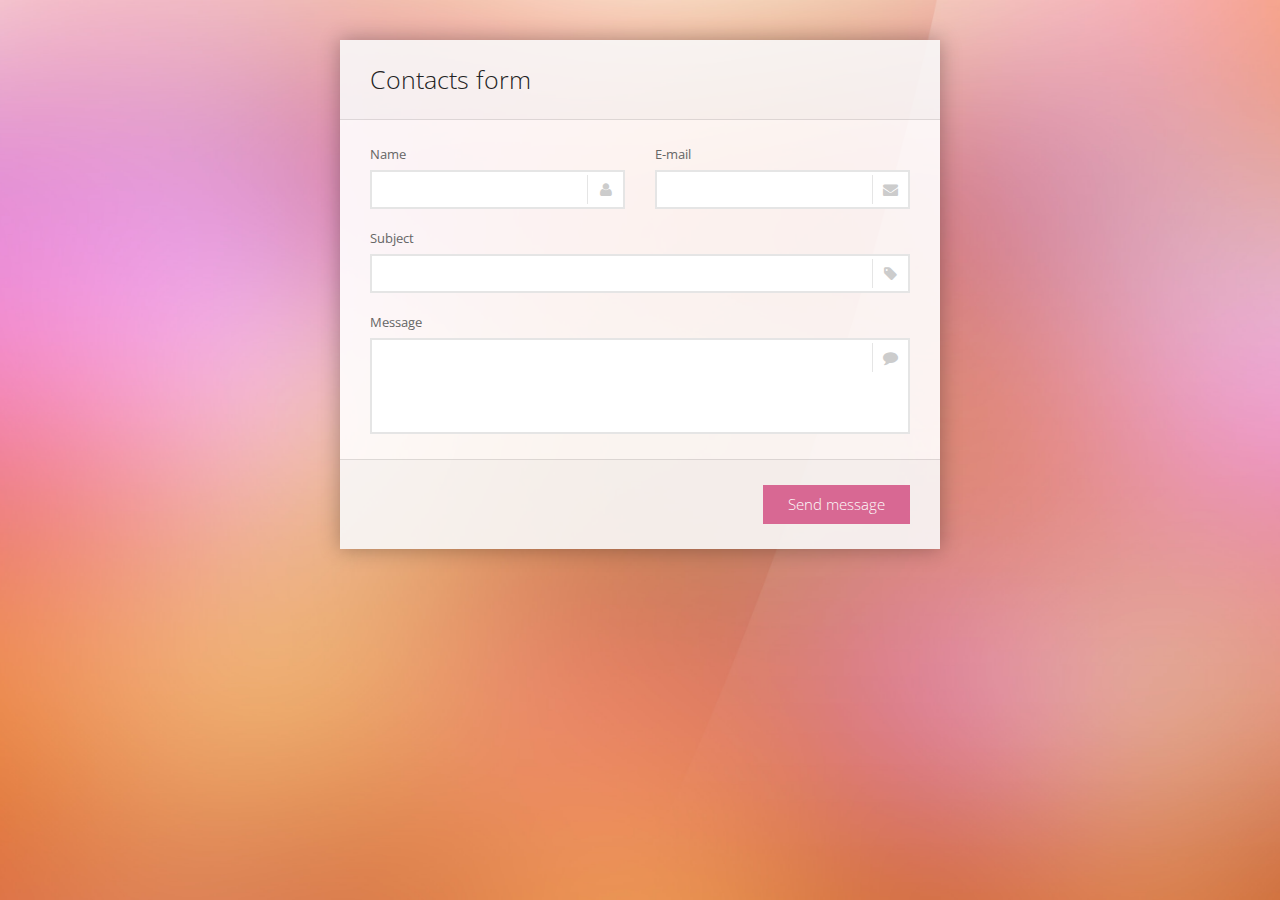
==== index.html @ 6d47b974 "Form Added" ====
<!DOCTYPE html> 
<html>
	<head>
		<title>Sky Forms Pro</title>
		
		<meta charset="utf-8" />
		<meta name="viewport" content="width=device-width, initial-scale=1.0, minimum-scale=1.0" />
		
		<link rel="stylesheet" href="css/demo.css" />
		<link rel="stylesheet" href="css/sky-forms.css" />
		<link rel="stylesheet" href="css/sky-forms-pink.css" />
		<!--[if lt IE 9]>
			<link rel="stylesheet" href="css/sky-forms-ie8.css">
		<![endif]-->
		
		<script src="js/jquery-1.9.1.min.js"></script>
		<script src="js/jquery.form.min.js"></script>
		<script src="js/jquery.validate.min.js"></script>		
		<!--[if lt IE 10]>
			<script src="js/jquery.placeholder.min.js"></script>
		<![endif]-->		
		<!--[if lt IE 9]>
			<script src="http://html5shim.googlecode.com/svn/trunk/html5.js"></script>
			<script src="js/sky-forms-ie8.js"></script>
		<![endif]-->
	<meta http-equiv="Content-Type" content="text/html; charset=utf-8" /></head>
	
	<body class="bg-pink">
		<div class="body">
			<form action="#" method="post" id="sky-form" class="sky-form" />
				<header>Contacts form</header>
				
				<fieldset>					
					<div class="row">
						<section class="col col-6">
							<label class="label">Name</label>
							<label class="input">
								<i class="icon-append icon-user"></i>
								<input type="text" name="name" id="name" />
							</label>
						</section>
						<section class="col col-6">
							<label class="label">E-mail</label>
							<label class="input">
								<i class="icon-append icon-envelope-alt"></i>
								<input type="email" name="email" id="email" />
							</label>
						</section>
					</div>
					
					<section>
						<label class="label">Subject</label>
						<label class="input">
							<i class="icon-append icon-tag"></i>
							<input type="text" name="subject" id="subject" />
						</label>
					</section>
					
					<section>
						<label class="label">Message</label>
						<label class="textarea">
							<i class="icon-append icon-comment"></i>
							<textarea rows="4" name="message" id="message"></textarea>
						</label>
					</section>
				</fieldset>
				
				<footer>
					<button type="submit" class="button" onClick="postContactToGoogle()">Send message</button>
				</footer>
				
				<div class="message">
					<i class="icon-ok"></i>
					<p>Your message was successfully sent!<br>
					Check your output in <a href="https://docs.google.com/spreadsheets/d/1lXVY33-dEI0v4Y-FsBP52RCZ9ZJa62ciOEH70hjej1U/edit?usp=sharing" target="_blank">Google Spreadsheet</a>.
					</p>
				</div>
			</form>			
		</div>
		
		<script type="text/javascript">
		
			function postContactToGoogle() {
var name = $('#name').val();
var email = $('#email').val();
var subject = $('#subject').val();
var message = $('#message').val();
 
$.ajax({
url: "https://docs.google.com/forms/d/1aea_f4FPEfzmIUUyQHexcw6dMo69PgBtnqrzWk2mOOw/formResponse" ,
data: { "entry_855893392": name,
		"entry_1783695003": email,
		"entry_368029890": subject,
		"entry_848447579": message			
	   },
type: "POST",
dataType: "xml"
});
}
			$(function()
			{
				// Validation
				$("#sky-form").validate(
				{					
					// Rules for form validation
					rules:
					{
						name:
						{
							required: true
						},
						email:
						{
							required: true,
							email: true
						},
						message:
						{
							required: true,
							minlength: 10
						}
					},
										
					// Messages for form validation
					messages:
					{
						name:
						{
							required: 'Please enter your name',
						},
						email:
						{
							required: 'Please enter your email address',
							email: 'Please enter a VALID email address'
						},
						message:
						{
							required: 'Please enter your message'
						}
					},
										
					// Ajax form submition					
					submitHandler: function(form)
					{
						$(form).ajaxSubmit(
						{
							success: function()
							{
								$("#sky-form").addClass('submited');
							}
						});
					},
					
					// Do not change code below
					errorPlacement: function(error, element)
					{
						error.insertAfter(element.parent());
					}
				});
			});			
		</script>
	</body>
</html>
---- css/demo.css ----
html, body {
	margin: 0;
	padding: 0;
	background-attachment: fixed;
	background-position: 50% 50%;
	background-size: cover;
}
a {
	text-decoration: underline;
}
a:hover {
	text-decoration: none;
}
.bg-red {
	background-image: url(../img/bg-red.jpg);
}
.bg-orange {
	background-image: url(../img/bg-orange.jpg);
}
.bg-yellow {
	background-image: url(../img/bg-yellow.jpg);
}
.bg-green {
	background-image: url(../img/bg-green.jpg);
}
.bg-cyan {
	background-image: url(../img/bg-cyan.jpg);
}
.bg-blue {
	background-image: url(../img/bg-blue.jpg);
}
.bg-purple {
	background-image: url(../img/bg-purple.jpg);
}
.bg-pink {
	background-image: url(../img/bg-pink.jpg);
}
.bg-black {
	background-image: url(../img/bg-black.jpg);
}

.body {
	max-width: 600px;
	margin: 0 auto;
	padding: 40px;
}
.body-s {
	max-width: 400px;
}
.modal {
	padding: 25px 30px;
	background: rgba(255,255,255,0.9);
	font: 13px/1.55 'Open Sans', Helvetica, Arial, sans-serif;
	color: #666;
}
.modal a {
	color: #2da5da;
}

@media screen and (max-width: 600px) {
	.body {
		padding: 20px;
	}
}
---- css/sky-forms.css ----
/**/
/* font */
/**/
@import url(http://fonts.googleapis.com/css?family=Open+Sans:300,400,700);


/**/
/* defaults */
/**/
.sky-form {
	margin: 0;
	outline: none;
	box-shadow: 0 0 20px rgba(0,0,0,.3);
	font: 13px/1.55 'Open Sans', Helvetica, Arial, sans-serif;
	color: #666;
}
.sky-form * {
	margin: 0;
	padding: 0;
}
.sky-form header {
	display: block;
	padding: 20px 30px;	
	border-bottom: 1px solid rgba(0,0,0,.1);
	background: rgba(248,248,248,.9);
	font-size: 25px;
	font-weight: 300;
	color: #232323;
}
.sky-form fieldset {
	display: block;	
	padding: 25px 30px 5px;
	border: none;
	background: rgba(255,255,255,.9);
}
.sky-form fieldset + fieldset {
	border-top: 1px solid rgba(0,0,0,.1);
}
.sky-form section {
	margin-bottom: 20px;
}
.sky-form footer {
	display: block;
	padding: 15px 30px 25px;
	border-top: 1px solid rgba(0,0,0,.1);
	background: rgba(248,248,248,.9);
}
.sky-form footer:after {
	content: '';
	display: table;
	clear: both;
}
.sky-form a {
	color: #2da5da;
}
.sky-form .label {
	display: block;
	margin-bottom: 6px;
	line-height: 19px;
}
.sky-form .label.col {
	margin: 0;
	padding-top: 10px;
}
.sky-form .note {
	margin-top: 6px;
	padding: 0 1px;
	font-size: 11px;
	line-height: 15px;
	color: #999;
}
.sky-form .input,
.sky-form .select,
.sky-form .textarea,
.sky-form .radio,
.sky-form .checkbox,
.sky-form .toggle,
.sky-form .button {
	position: relative;
	display: block;
}
.sky-form .input input,
.sky-form .select select,
.sky-form .textarea textarea {
	display: block;
	box-sizing: border-box;
	-moz-box-sizing: border-box;
	width: 100%;
	height: 39px;
	padding: 8px 10px;
	outline: none;
	border-width: 2px;
	border-style: solid;
	border-radius: 0;
	background: #fff;
	font: 15px/19px 'Open Sans', Helvetica, Arial, sans-serif;
	color: #404040;
	appearance: normal;
	-moz-appearance: none;
	-webkit-appearance: none;
}


/**/
/* file inputs */
/**/
.sky-form .input-file .button {
	position: absolute;
	top: 4px;
	right: 4px;
	float: none;
	height: 31px;
	margin: 0;
	padding: 0 20px;
	font-size: 13px;
	line-height: 31px;
}
.sky-form .input-file .button:hover {
	box-shadow: none;
}
.sky-form .input-file .button input {
	position: absolute;
	top: 0;
	right: 0;
	padding: 0;
	font-size: 30px;
	cursor: pointer;
	opacity: 0;
}


/**/
/* selects */
/**/
.sky-form .select i {
	position: absolute;
	top: 14px;
	right: 14px;
	width: 1px;
	height: 11px;
	background: #fff;
	box-shadow: 0 0 0 12px #fff;
}
.sky-form .select i:after,
.sky-form .select i:before {
	content: '';
	position: absolute;
	right: 0;
	border-right: 4px solid transparent;
	border-left: 4px solid transparent;
}
.sky-form .select i:after {
	bottom: 0;
	border-top: 4px solid #404040;
}
.sky-form .select i:before {
	top: 0;
	border-bottom: 4px solid #404040;
}
.sky-form .select-multiple select {
	height: auto;
}


/**/
/* textareas */
/**/
.sky-form .textarea textarea {
	height: auto;
	resize: none;
}
.sky-form .textarea-resizable textarea {
	resize: vertical;	
}
.sky-form .textarea-expandable textarea {
	height: 39px;
}
.sky-form .textarea-expandable textarea:focus {
	height: auto;
}


/**/
/* radios and checkboxes */
/**/
.sky-form .radio,
.sky-form .checkbox {
	margin-bottom: 4px;
	padding-left: 27px;
	font-size: 15px;
	line-height: 27px;
	color: #404040;
	cursor: pointer;
}
.sky-form .radio:last-child,
.sky-form .checkbox:last-child {
	margin-bottom: 0;
}
.sky-form .radio input,
.sky-form .checkbox input {
	position: absolute;
	left: -9999px;
}
.sky-form .radio i,
.sky-form .checkbox i {
	position: absolute;
	top: 5px;
	left: 0;
	display: block;
	width: 13px;
	height: 13px;
	outline: none;
	border-width: 2px;
	border-style: solid;
	background: #fff;
}
.sky-form .radio i {
	border-radius: 50%;
}
.sky-form .radio input + i:after,
.sky-form .checkbox input + i:after {
	position: absolute;
	opacity: 0;
	transition: opacity 0.1s;
	-o-transition: opacity 0.1s;
	-ms-transition: opacity 0.1s;
	-moz-transition: opacity 0.1s;
	-webkit-transition: opacity 0.1s;
}
.sky-form .radio input + i:after {
	content: '';
	top: 4px;
	left: 4px;
	width: 5px;
	height: 5px;
	border-radius: 50%;
}
.sky-form .checkbox input + i:after {
	content: '\f00c';
	top: -1px;
	left: -1px;
	width: 15px;
	height: 15px;
	font: normal 12px/16px FontAwesome;
	text-align: center;
}
.sky-form .radio input:checked + i:after,
.sky-form .checkbox input:checked + i:after {
	opacity: 1;
}
.sky-form .inline-group {
	margin: 0 -30px -4px 0;
}
.sky-form .inline-group:after {
	content: '';
	display: table;
	clear: both;
}
.sky-form .inline-group .radio,
.sky-form .inline-group .checkbox {
	float: left;
	margin-right: 30px;
}
.sky-form .inline-group .radio:last-child,
.sky-form .inline-group .checkbox:last-child {
	margin-bottom: 4px;
}


/**/
/* toggles */
/**/
.sky-form .toggle {
	margin-bottom: 4px;
	padding-right: 61px;
	font-size: 15px;
	line-height: 27px;
	color: #404040;
	cursor: pointer;
}
.sky-form .toggle:last-child {
	margin-bottom: 0;
}
.sky-form .toggle input {
	position: absolute;
	left: -9999px;
}
.sky-form .toggle i {
	content: '';
	position: absolute;
	top: 4px;
	right: 0;
	display: block;
	width: 49px;
	height: 17px;
	border-width: 2px;
	border-style: solid;
	border-radius: 12px;
	background: #fff;
}
.sky-form .toggle i:after {
	content: 'NO';
	position: absolute;
	top: 2px;
	right: 8px;
	left: 8px;
	font-style: normal;
	font-size: 9px;
	line-height: 13px;
	font-weight: 700;
	text-align: left;
	color: #5f5f5f;
}
.sky-form .toggle i:before {
	content: '';
	position: absolute;
	z-index: 1;
	top: 4px;
	right: 4px;
	display: block;
	width: 9px;
	height: 9px;
	border-radius: 50%;
	opacity: 1;
	transition: right 0.2s;
	-o-transition: right 0.2s;
	-ms-transition: right 0.2s;
	-moz-transition: right 0.2s;
	-webkit-transition: right 0.2s;
}
.sky-form .toggle input:checked + i:after {
	content: 'YES';
	text-align: right;
}
.sky-form .toggle input:checked + i:before {
	right: 36px;
}


/**/
/* ratings */
/**/
.sky-form .rating {
	margin-bottom: 4px;
	font-size: 15px;
	line-height: 27px;
	color: #404040;
}
.sky-form .rating:last-child {
	margin-bottom: 0;
}
.sky-form .rating input {
	position: absolute;
	left: -9999px;
}
.sky-form .rating label {
	display: block;
	float: right;
	height: 17px;
	margin-top: 5px;
	padding: 0 2px;
	font-size: 17px;
	line-height: 17px;
	cursor: pointer;
}


/**/
/* buttons */
/**/
.sky-form .button {
	float: right;
	height: 39px;
	overflow: hidden;
	margin: 10px 0 0 20px;
	padding: 0 25px;
	outline: none;
	border: 0;
	font: 300 15px/39px 'Open Sans', Helvetica, Arial, sans-serif;
	text-decoration: none;
	color: #fff;
	cursor: pointer;
}


/**/
/* icons */
/**/
@font-face
{
	font-family: 'FontAwesome';
	src: url('../icons/fontawesome-webfont.eot?v=3.0.1');
	src: url('../icons/fontawesome-webfont.eot?#iefix&v=3.0.1') format('embedded-opentype'),
	url('../icons/fontawesome-webfont.woff?v=3.0.1') format('woff'),
	url('../icons/fontawesome-webfont.ttf?v=3.0.1') format('truetype');
	font-weight: normal;
	font-style: normal;
}
.icon-glass:before {
  content: "\f000";
}
.icon-music:before {
  content: "\f001";
}
.icon-search:before {
  content: "\f002";
}
.icon-envelope:before {
  content: "\f003";
}
.icon-heart:before {
  content: "\f004";
}
.icon-star:before {
  content: "\f005";
}
.icon-star-empty:before {
  content: "\f006";
}
.icon-user:before {
  content: "\f007";
}
.icon-film:before {
  content: "\f008";
}
.icon-th-large:before {
  content: "\f009";
}
.icon-th:before {
  content: "\f00a";
}
.icon-th-list:before {
  content: "\f00b";
}
.icon-ok:before {
  content: "\f00c";
}
.icon-remove:before {
  content: "\f00d";
}
.icon-zoom-in:before {
  content: "\f00e";
}
.icon-zoom-out:before {
  content: "\f010";
}
.icon-off:before {
  content: "\f011";
}
.icon-signal:before {
  content: "\f012";
}
.icon-cog:before {
  content: "\f013";
}
.icon-trash:before {
  content: "\f014";
}
.icon-home:before {
  content: "\f015";
}
.icon-file:before {
  content: "\f016";
}
.icon-time:before {
  content: "\f017";
}
.icon-road:before {
  content: "\f018";
}
.icon-download-alt:before {
  content: "\f019";
}
.icon-download:before {
  content: "\f01a";
}
.icon-upload:before {
  content: "\f01b";
}
.icon-inbox:before {
  content: "\f01c";
}
.icon-play-circle:before {
  content: "\f01d";
}
.icon-repeat:before,
.icon-rotate-right:before {
  content: "\f01e";
}
.icon-refresh:before {
  content: "\f021";
}
.icon-list-alt:before {
  content: "\f022";
}
.icon-lock:before {
  content: "\f023";
}
.icon-flag:before {
  content: "\f024";
}
.icon-headphones:before {
  content: "\f025";
}
.icon-volume-off:before {
  content: "\f026";
}
.icon-volume-down:before {
  content: "\f027";
}
.icon-volume-up:before {
  content: "\f028";
}
.icon-qrcode:before {
  content: "\f029";
}
.icon-barcode:before {
  content: "\f02a";
}
.icon-tag:before {
  content: "\f02b";
}
.icon-tags:before {
  content: "\f02c";
}
.icon-book:before {
  content: "\f02d";
}
.icon-bookmark:before {
  content: "\f02e";
}
.icon-print:before {
  content: "\f02f";
}
.icon-camera:before {
  content: "\f030";
}
.icon-font:before {
  content: "\f031";
}
.icon-bold:before {
  content: "\f032";
}
.icon-italic:before {
  content: "\f033";
}
.icon-text-height:before {
  content: "\f034";
}
.icon-text-width:before {
  content: "\f035";
}
.icon-align-left:before {
  content: "\f036";
}
.icon-align-center:before {
  content: "\f037";
}
.icon-align-right:before {
  content: "\f038";
}
.icon-align-justify:before {
  content: "\f039";
}
.icon-list:before {
  content: "\f03a";
}
.icon-indent-left:before {
  content: "\f03b";
}
.icon-indent-right:before {
  content: "\f03c";
}
.icon-facetime-video:before {
  content: "\f03d";
}
.icon-picture:before {
  content: "\f03e";
}
.icon-pencil:before {
  content: "\f040";
}
.icon-map-marker:before {
  content: "\f041";
}
.icon-adjust:before {
  content: "\f042";
}
.icon-tint:before {
  content: "\f043";
}
.icon-edit:before {
  content: "\f044";
}
.icon-share:before {
  content: "\f045";
}
.icon-check:before {
  content: "\f046";
}
.icon-move:before {
  content: "\f047";
}
.icon-step-backward:before {
  content: "\f048";
}
.icon-fast-backward:before {
  content: "\f049";
}
.icon-backward:before {
  content: "\f04a";
}
.icon-play:before {
  content: "\f04b";
}
.icon-pause:before {
  content: "\f04c";
}
.icon-stop:before {
  content: "\f04d";
}
.icon-forward:before {
  content: "\f04e";
}
.icon-fast-forward:before {
  content: "\f050";
}
.icon-step-forward:before {
  content: "\f051";
}
.icon-eject:before {
  content: "\f052";
}
.icon-chevron-left:before {
  content: "\f053";
}
.icon-chevron-right:before {
  content: "\f054";
}
.icon-plus-sign:before {
  content: "\f055";
}
.icon-minus-sign:before {
  content: "\f056";
}
.icon-remove-sign:before {
  content: "\f057";
}
.icon-ok-sign:before {
  content: "\f058";
}
.icon-question-sign:before {
  content: "\f059";
}
.icon-info-sign:before {
  content: "\f05a";
}
.icon-screenshot:before {
  content: "\f05b";
}
.icon-remove-circle:before {
  content: "\f05c";
}
.icon-ok-circle:before {
  content: "\f05d";
}
.icon-ban-circle:before {
  content: "\f05e";
}
.icon-arrow-left:before {
  content: "\f060";
}
.icon-arrow-right:before {
  content: "\f061";
}
.icon-arrow-up:before {
  content: "\f062";
}
.icon-arrow-down:before {
  content: "\f063";
}
.icon-share-alt:before,
.icon-mail-forward:before {
  content: "\f064";
}
.icon-resize-full:before {
  content: "\f065";
}
.icon-resize-small:before {
  content: "\f066";
}
.icon-plus:before {
  content: "\f067";
}
.icon-minus:before {
  content: "\f068";
}
.icon-asterisk:before {
  content: "\f069";
}
.icon-exclamation-sign:before {
  content: "\f06a";
}
.icon-gift:before {
  content: "\f06b";
}
.icon-leaf:before {
  content: "\f06c";
}
.icon-fire:before {
  content: "\f06d";
}
.icon-eye-open:before {
  content: "\f06e";
}
.icon-eye-close:before {
  content: "\f070";
}
.icon-warning-sign:before {
  content: "\f071";
}
.icon-plane:before {
  content: "\f072";
}
.icon-calendar:before {
  content: "\f073";
}
.icon-random:before {
  content: "\f074";
}
.icon-comment:before {
  content: "\f075";
}
.icon-magnet:before {
  content: "\f076";
}
.icon-chevron-up:before {
  content: "\f077";
}
.icon-chevron-down:before {
  content: "\f078";
}
.icon-retweet:before {
  content: "\f079";
}
.icon-shopping-cart:before {
  content: "\f07a";
}
.icon-folder-close:before {
  content: "\f07b";
}
.icon-folder-open:before {
  content: "\f07c";
}
.icon-resize-vertical:before {
  content: "\f07d";
}
.icon-resize-horizontal:before {
  content: "\f07e";
}
.icon-bar-chart:before {
  content: "\f080";
}
.icon-twitter-sign:before {
  content: "\f081";
}
.icon-facebook-sign:before {
  content: "\f082";
}
.icon-camera-retro:before {
  content: "\f083";
}
.icon-key:before {
  content: "\f084";
}
.icon-cogs:before {
  content: "\f085";
}
.icon-comments:before {
  content: "\f086";
}
.icon-thumbs-up:before {
  content: "\f087";
}
.icon-thumbs-down:before {
  content: "\f088";
}
.icon-star-half:before {
  content: "\f089";
}
.icon-heart-empty:before {
  content: "\f08a";
}
.icon-signout:before {
  content: "\f08b";
}
.icon-linkedin-sign:before {
  content: "\f08c";
}
.icon-pushpin:before {
  content: "\f08d";
}
.icon-external-link:before {
  content: "\f08e";
}
.icon-signin:before {
  content: "\f090";
}
.icon-trophy:before {
  content: "\f091";
}
.icon-github-sign:before {
  content: "\f092";
}
.icon-upload-alt:before {
  content: "\f093";
}
.icon-lemon:before {
  content: "\f094";
}
.icon-phone {
	margin-top: 1px;
}
.icon-phone:before {
  content: "\f095";
}
.icon-check-empty:before {
  content: "\f096";
}
.icon-bookmark-empty:before {
  content: "\f097";
}
.icon-phone-sign:before {
  content: "\f098";
}
.icon-twitter:before {
  content: "\f099";
}
.icon-facebook:before {
  content: "\f09a";
}
.icon-github:before {
  content: "\f09b";
}
.icon-unlock:before {
  content: "\f09c";
}
.icon-credit-card:before {
  content: "\f09d";
}
.icon-rss:before {
  content: "\f09e";
}
.icon-hdd:before {
  content: "\f0a0";
}
.icon-bullhorn:before {
  content: "\f0a1";
}
.icon-bell:before {
  content: "\f0a2";
}
.icon-certificate:before {
  content: "\f0a3";
}
.icon-hand-right:before {
  content: "\f0a4";
}
.icon-hand-left:before {
  content: "\f0a5";
}
.icon-hand-up:before {
  content: "\f0a6";
}
.icon-hand-down:before {
  content: "\f0a7";
}
.icon-circle-arrow-left:before {
  content: "\f0a8";
}
.icon-circle-arrow-right:before {
  content: "\f0a9";
}
.icon-circle-arrow-up:before {
  content: "\f0aa";
}
.icon-circle-arrow-down:before {
  content: "\f0ab";
}
.icon-globe:before {
  content: "\f0ac";
}
.icon-wrench:before {
  content: "\f0ad";
}
.icon-tasks:before {
  content: "\f0ae";
}
.icon-filter:before {
  content: "\f0b0";
}
.icon-briefcase:before {
  content: "\f0b1";
}
.icon-fullscreen:before {
  content: "\f0b2";
}
.icon-group:before {
  content: "\f0c0";
}
.icon-link:before {
  content: "\f0c1";
}
.icon-cloud:before {
  content: "\f0c2";
}
.icon-beaker:before {
  content: "\f0c3";
}
.icon-cut:before {
  content: "\f0c4";
}
.icon-copy:before {
  content: "\f0c5";
}
.icon-paper-clip:before {
  content: "\f0c6";
}
.icon-save:before {
  content: "\f0c7";
}
.icon-sign-blank:before {
  content: "\f0c8";
}
.icon-reorder:before {
  content: "\f0c9";
}
.icon-list-ul:before {
  content: "\f0ca";
}
.icon-list-ol:before {
  content: "\f0cb";
}
.icon-strikethrough:before {
  content: "\f0cc";
}
.icon-underline:before {
  content: "\f0cd";
}
.icon-table:before {
  content: "\f0ce";
}
.icon-magic:before {
  content: "\f0d0";
}
.icon-truck:before {
  content: "\f0d1";
}
.icon-pinterest:before {
  content: "\f0d2";
}
.icon-pinterest-sign:before {
  content: "\f0d3";
}
.icon-google-plus-sign:before {
  content: "\f0d4";
}
.icon-google-plus:before {
  content: "\f0d5";
}
.icon-money:before {
  content: "\f0d6";
}
.icon-caret-down:before {
  content: "\f0d7";
}
.icon-caret-up:before {
  content: "\f0d8";
}
.icon-caret-left:before {
  content: "\f0d9";
}
.icon-caret-right:before {
  content: "\f0da";
}
.icon-columns:before {
  content: "\f0db";
}
.icon-sort:before {
  content: "\f0dc";
}
.icon-sort-down:before {
  content: "\f0dd";
}
.icon-sort-up:before {
  content: "\f0de";
}
.icon-envelope-alt:before {
  content: "\f0e0";
}
.icon-linkedin:before {
  content: "\f0e1";
}
.icon-undo:before,
.icon-rotate-left:before {
  content: "\f0e2";
}
.icon-legal:before {
  content: "\f0e3";
}
.icon-dashboard:before {
  content: "\f0e4";
}
.icon-comment-alt:before {
  content: "\f0e5";
}
.icon-comments-alt:before {
  content: "\f0e6";
}
.icon-bolt:before {
  content: "\f0e7";
}
.icon-sitemap:before {
  content: "\f0e8";
}
.icon-umbrella:before {
  content: "\f0e9";
}
.icon-paste:before {
  content: "\f0ea";
}
.icon-lightbulb:before {
  content: "\f0eb";
}
.icon-exchange:before {
  content: "\f0ec";
}
.icon-cloud-download:before {
  content: "\f0ed";
}
.icon-cloud-upload:before {
  content: "\f0ee";
}
.icon-user-md:before {
  content: "\f0f0";
}
.icon-stethoscope:before {
  content: "\f0f1";
}
.icon-suitcase:before {
  content: "\f0f2";
}
.icon-bell-alt:before {
  content: "\f0f3";
}
.icon-coffee:before {
  content: "\f0f4";
}
.icon-food:before {
  content: "\f0f5";
}
.icon-file-alt:before {
  content: "\f0f6";
}
.icon-building:before {
  content: "\f0f7";
}
.icon-hospital:before {
  content: "\f0f8";
}
.icon-ambulance:before {
  content: "\f0f9";
}
.icon-medkit:before {
  content: "\f0fa";
}
.icon-fighter-jet:before {
  content: "\f0fb";
}
.icon-beer:before {
  content: "\f0fc";
}
.icon-h-sign:before {
  content: "\f0fd";
}
.icon-plus-sign-alt:before {
  content: "\f0fe";
}
.icon-double-angle-left:before {
  content: "\f100";
}
.icon-double-angle-right:before {
  content: "\f101";
}
.icon-double-angle-up:before {
  content: "\f102";
}
.icon-double-angle-down:before {
  content: "\f103";
}
.icon-angle-left:before {
  content: "\f104";
}
.icon-angle-right:before {
  content: "\f105";
}
.icon-angle-up:before {
  content: "\f106";
}
.icon-angle-down:before {
  content: "\f107";
}
.icon-desktop:before {
  content: "\f108";
}
.icon-laptop:before {
  content: "\f109";
}
.icon-tablet:before {
  content: "\f10a";
}
.icon-mobile-phone:before {
  content: "\f10b";
}
.icon-circle-blank:before {
  content: "\f10c";
}
.icon-quote-left:before {
  content: "\f10d";
}
.icon-quote-right:before {
  content: "\f10e";
}
.icon-spinner:before {
  content: "\f110";
}
.icon-circle:before {
  content: "\f111";
}
.icon-reply:before,
.icon-mail-reply:before {
  content: "\f112";
}
.icon-folder-close-alt:before {
  content: "\f114";
}
.icon-folder-open-alt:before {
  content: "\f115";
}
.icon-expand-alt:before {
  content: "\f116";
}
.icon-collapse-alt:before {
  content: "\f117";
}
.icon-smile:before {
  content: "\f118";
}
.icon-frown:before {
  content: "\f119";
}
.icon-meh:before {
  content: "\f11a";
}
.icon-gamepad:before {
  content: "\f11b";
}
.icon-keyboard:before {
  content: "\f11c";
}
.icon-flag-alt:before {
  content: "\f11d";
}
.icon-flag-checkered:before {
  content: "\f11e";
}
.icon-terminal:before {
  content: "\f120";
}
.icon-code:before {
  content: "\f121";
}
.icon-reply-all:before {
  content: "\f122";
}
.icon-mail-reply-all:before {
  content: "\f122";
}
.icon-star-half-full:before,
.icon-star-half-empty:before {
  content: "\f123";
}
.icon-location-arrow:before {
  content: "\f124";
}
.icon-crop:before {
  content: "\f125";
}
.icon-code-fork:before {
  content: "\f126";
}
.icon-unlink:before {
  content: "\f127";
}
.icon-question:before {
  content: "\f128";
}
.icon-info:before {
  content: "\f129";
}
.icon-exclamation:before {
  content: "\f12a";
}
.icon-superscript:before {
  content: "\f12b";
}
.icon-subscript:before {
  content: "\f12c";
}
.icon-eraser:before {
  content: "\f12d";
}
.icon-puzzle-piece:before {
  content: "\f12e";
}
.icon-microphone:before {
  content: "\f130";
}
.icon-microphone-off:before {
  content: "\f131";
}
.icon-shield:before {
  content: "\f132";
}
.icon-calendar-empty:before {
  content: "\f133";
}
.icon-fire-extinguisher:before {
  content: "\f134";
}
.icon-rocket:before {
  content: "\f135";
}
.icon-maxcdn:before {
  content: "\f136";
}
.icon-chevron-sign-left:before {
  content: "\f137";
}
.icon-chevron-sign-right:before {
  content: "\f138";
}
.icon-chevron-sign-up:before {
  content: "\f139";
}
.icon-chevron-sign-down:before {
  content: "\f13a";
}
.icon-html5:before {
  content: "\f13b";
}
.icon-css3:before {
  content: "\f13c";
}
.icon-anchor:before {
  content: "\f13d";
}
.icon-unlock-alt:before {
  content: "\f13e";
}
.icon-bullseye:before {
  content: "\f140";
}
.icon-ellipsis-horizontal:before {
  content: "\f141";
}
.icon-ellipsis-vertical:before {
  content: "\f142";
}
.icon-rss-sign:before {
  content: "\f143";
}
.icon-play-sign:before {
  content: "\f144";
}
.icon-ticket:before {
  content: "\f145";
}
.icon-minus-sign-alt:before {
  content: "\f146";
}
.icon-check-minus:before {
  content: "\f147";
}
.icon-level-up:before {
  content: "\f148";
}
.icon-level-down:before {
  content: "\f149";
}
.icon-check-sign:before {
  content: "\f14a";
}
.icon-edit-sign:before {
  content: "\f14b";
}
.icon-external-link-sign:before {
  content: "\f14c";
}
.icon-share-sign:before {
  content: "\f14d";
}
.sky-form [class^="icon-"],
.ui-datepicker [class^="icon-"] {
  font-family: FontAwesome;
  font-style: normal;
  font-weight: normal;
  -webkit-font-smoothing: antialiased;
}
.sky-form .icon-append,
.sky-form .icon-prepend {
	position: absolute;
	top: 5px;
	width: 29px;
	height: 29px;
	font-size: 15px;
	line-height: 29px;
	text-align: center;
}
.sky-form .icon-append {
	right: 5px;
	padding-left: 3px;
	border-left-width: 1px;
	border-left-style: solid;
}
.sky-form .icon-prepend {
	left: 5px;
	padding-right: 3px;
	border-right-width: 1px;
	border-right-style: solid;
}
.sky-form .input .icon-prepend + input,
.sky-form .textarea .icon-prepend + textarea {
	padding-left: 46px;
}
.sky-form .input .icon-append + input,
.sky-form .textarea .icon-append + textarea {
	padding-right: 46px;
}
.sky-form .input .icon-prepend + .icon-append + input,
.sky-form .textarea .icon-prepend + .icon-append + textarea {
	padding-left: 46px;
}


/**/
/* grid */
/**/
.sky-form .row {
	margin: 0 -15px;
}
.sky-form .row:after {
	content: '';
	display: table;
	clear: both;
}
.sky-form .col {
	float: left;
	min-height: 1px;
	padding-right: 15px;
	padding-left: 15px;
	box-sizing: border-box;
	-moz-box-sizing: border-box;
}
.sky-form .col-1 {
	width: 8.33%;
}
.sky-form .col-2 {
	width: 16.66%;
}
.sky-form .col-3 {
	width: 25%;
}
.sky-form .col-4 {
	width: 33.33%;
}
.sky-form .col-5 {
	width: 41.66%;
}
.sky-form .col-6 {
	width: 50%;
}
.sky-form .col-8 {
	width: 66.67%;
}
.sky-form .col-9 {
	width: 75%;
}
.sky-form .col-10 {
	width: 83.33%;
}
@media screen and (max-width: 600px) {
	.sky-form .col {
		float: none;
		width: 100%;
	}
}


/**/
/* tooltips */
/**/
.sky-form .tooltip {
	position: absolute;
	z-index: 1;
	left: -9999px;
	padding: 2px 8px 3px;
	font-size: 11px;
	line-height: 16px;
	font-weight: 400;
	background: rgba(0,0,0,0.9);
	color: #fff;
	opacity: 0;
	transition: margin 0.3s, opacity 0.3s;
	-o-transition: margin 0.3s, opacity 0.3s;
	-ms-transition: margin 0.3s, opacity 0.3s;
	-moz-transition: margin 0.3s, opacity 0.3s;
	-webkit-transition: margin 0.3s, opacity 0.3s;
}
.sky-form .tooltip:after {
	content: '';
	position: absolute;
}
.sky-form .input input:focus + .tooltip,
.sky-form .textarea textarea:focus + .tooltip {
	opacity: 1;	
}

.sky-form .tooltip-top-right {
	bottom: 100%;
	margin-bottom: 15px;
}
.sky-form .tooltip-top-right:after {
	top: 100%;
	right: 16px;	
	border-top: 4px solid rgba(0,0,0,0.9);
	border-right: 4px solid transparent;
	border-left: 4px solid transparent;
}
.sky-form .input input:focus + .tooltip-top-right,
.sky-form .textarea textarea:focus + .tooltip-top-right {
	right: 0;
	left: auto;
	margin-bottom: 5px;
}

.sky-form .tooltip-top-left {
	bottom: 100%;
	margin-bottom: 15px;
}
.sky-form .tooltip-top-left:after {
	top: 100%;
	left: 16px;
	border-top: 4px solid rgba(0,0,0,0.9);
	border-right: 4px solid transparent;
	border-left: 4px solid transparent;
}
.sky-form .input input:focus + .tooltip-top-left,
.sky-form .textarea textarea:focus + .tooltip-top-left {
	right: auto;
	left: 0;
	margin-bottom: 5px;
}

.sky-form .tooltip-right {
	top: 9px;
	white-space: nowrap;
	margin-left: 15px;
}
.sky-form .tooltip-right:after {
	top: 6px;
	right: 100%;
	border-top: 4px solid transparent;
	border-right: 4px solid rgba(0,0,0,0.9);
	border-bottom: 4px solid transparent;
}
.sky-form .input input:focus + .tooltip-right,
.sky-form .textarea textarea:focus + .tooltip-right {
	left: 100%;
	margin-left: 5px;
}

.sky-form .tooltip-left {
	top: 9px;
	white-space: nowrap;
	margin-right: 15px;
}
.sky-form .tooltip-left:after {
	top: 6px;
	left: 100%;
	border-top: 4px solid transparent;
	border-bottom: 4px solid transparent;
	border-left: 4px solid rgba(0,0,0,0.9);
}
.sky-form .input input:focus + .tooltip-left,
.sky-form .textarea textarea:focus + .tooltip-left {
	right: 100%;
	left: auto;
	margin-right: 5px;
}

.sky-form .tooltip-bottom-right {
	top: 100%;
	margin-top: 15px;
}
.sky-form .tooltip-bottom-right:after {
	bottom: 100%;
	right: 16px;	
	border-right: 4px solid transparent;
	border-bottom: 4px solid rgba(0,0,0,0.9);
	border-left: 4px solid transparent;
}
.sky-form .input input:focus + .tooltip-bottom-right,
.sky-form .textarea textarea:focus + .tooltip-bottom-right {
	right: 0;
	left: auto;
	margin-top: 5px;
}

.sky-form .tooltip-bottom-left {
	top: 100%;
	margin-top: 15px;
}
.sky-form .tooltip-bottom-left:after {
	bottom: 100%;
	left: 16px;
	border-right: 4px solid transparent;
	border-bottom: 4px solid rgba(0,0,0,0.9);
	border-left: 4px solid transparent;
}
.sky-form .input input:focus + .tooltip-bottom-left,
.sky-form .textarea textarea:focus + .tooltip-bottom-left {
	right: auto;
	left: 0;
	margin-top: 5px;
}


/**/
/* normal state */
/**/
.sky-form .input input,
.sky-form .select select,
.sky-form .textarea textarea,
.sky-form .radio i,
.sky-form .checkbox i,
.sky-form .toggle i,
.sky-form .icon-append,
.sky-form .icon-prepend {
	border-color: #e5e5e5;
	transition: border-color 0.3s;
	-o-transition: border-color 0.3s;
	-ms-transition: border-color 0.3s;
	-moz-transition: border-color 0.3s;
	-webkit-transition: border-color 0.3s;
}
.sky-form .toggle i:before {
	background-color: #2da5da;	
}
.sky-form .rating label {
	color: #ccc;
	transition: color 0.3s;
	-o-transition: color 0.3s;
	-ms-transition: color 0.3s;
	-moz-transition: color 0.3s;
	-webkit-transition: color 0.3s;
}
.sky-form .button {
	background-color: #2da5da;
	opacity: 0.8;
	transition: opacity 0.2s;
	-o-transition: opacity 0.2s;
	-ms-transition: opacity 0.2s;
	-moz-transition: opacity 0.2s;
	-webkit-transition: opacity 0.2s;
}
.sky-form .button.button-secondary {
	background-color: #b3b3b3;
}
.sky-form .icon-append,
.sky-form .icon-prepend {
	color: #ccc;
}


/**/
/* hover state */
/**/
.sky-form .input:hover input,
.sky-form .select:hover select,
.sky-form .textarea:hover textarea,
.sky-form .radio:hover i,
.sky-form .checkbox:hover i,
.sky-form .toggle:hover i {
	border-color: #8dc9e5;
}
.sky-form .rating input + label:hover,
.sky-form .rating input + label:hover ~ label {
	color: #2da5da;
}
.sky-form .button:hover {
	opacity: 1;
}


/**/
/* focus state */
/**/
.sky-form .input input:focus,
.sky-form .select select:focus,
.sky-form .textarea textarea:focus,
.sky-form .radio input:focus + i,
.sky-form .checkbox input:focus + i,
.sky-form .toggle input:focus + i {
	border-color: #2da5da;
}


/**/
/* checked state */
/**/
.sky-form .radio input + i:after {
	background-color: #2da5da;	
}
.sky-form .checkbox input + i:after {
	color: #2da5da;
}
.sky-form .radio input:checked + i,
.sky-form .checkbox input:checked + i,
.sky-form .toggle input:checked + i {
	border-color: #2da5da;	
}
.sky-form .rating input:checked ~ label {
	color: #2da5da;	
}


/**/
/* error state */
/**/
.sky-form .state-error input,
.sky-form .state-error select,
.sky-form .state-error textarea,
.sky-form .radio.state-error i,
.sky-form .checkbox.state-error i,
.sky-form .toggle.state-error i {
	background: #fff0f0;
}
.sky-form .state-error select + i {
	background: #fff0f0;
	box-shadow: 0 0 0 12px #fff0f0;
}
.sky-form .toggle.state-error input:checked + i {
	background: #fff0f0;
}
.sky-form .state-error + em {
	display: block;
	margin-top: 6px;
	padding: 0 1px;
	font-style: normal;
	font-size: 11px;
	line-height: 15px;
	color: #ee9393;
}
.sky-form .rating.state-error + em {
	margin-top: -4px;
	margin-bottom: 4px;
}


/**/
/* success state */
/**/
.sky-form .state-success input,
.sky-form .state-success select,
.sky-form .state-success textarea,
.sky-form .radio.state-success i,
.sky-form .checkbox.state-success i,
.sky-form .toggle.state-success i {
	background: #f0fff0;
}
.sky-form .state-success select + i {
	background: #f0fff0;
	box-shadow: 0 0 0 12px #f0fff0;
}
.sky-form .toggle.state-success input:checked + i {
	background: #f0fff0;
}
.sky-form .note-success {
	color: #6fb679;
}


/**/
/* disabled state */
/**/
.sky-form .input.state-disabled input,
.sky-form .select.state-disabled,
.sky-form .textarea.state-disabled,
.sky-form .radio.state-disabled,
.sky-form .checkbox.state-disabled,
.sky-form .toggle.state-disabled,
.sky-form .button.state-disabled {
	cursor: default;
	opacity: 0.5;
}
.sky-form .input.state-disabled:hover input,
.sky-form .select.state-disabled:hover select,
.sky-form .textarea.state-disabled:hover textarea,
.sky-form .radio.state-disabled:hover i,
.sky-form .checkbox.state-disabled:hover i,
.sky-form .toggle.state-disabled:hover i {
	border-color: #e5e5e5;
}


/**/
/* submited state */
/**/
.sky-form .message {
	display: none;
	color: #6fb679;
}
.sky-form .message i {
	display: block;
	margin: 0 auto 20px;
	width: 81px;
	height: 81px;
	border: 1px solid #6fb679;
	border-radius: 50%;
	font-size: 30px;
	line-height: 81px;
}
.sky-form.submited fieldset,
.sky-form.submited footer {
	display: none;
}
.sky-form.submited .message {
	display: block;
	padding: 25px 30px;
	background: rgba(255,255,255,.9);
	font: 300 18px/27px 'Open Sans', Helvetica, Arial, sans-serif;
	text-align: center;
}


/**/
/* datepicker */
/**/
.ui-datepicker {
	display: none;
	padding: 10px 12px;
	background: rgba(255,255,255,0.9);
	box-shadow: 0 0 10px rgba(0,0,0,.3);
	font: 13px/1.55 'Open Sans', Helvetica, Arial, sans-serif;
	text-align: center;
	color: #666;
}
.ui-datepicker a {
	color: #404040;
}
.ui-datepicker-header {
	position: relative;
	margin: -10px -12px 10px;
	padding: 10px;
	border-bottom: 1px solid rgba(0,0,0,.1);
	font-size: 15px;
	line-height: 27px;
}
.ui-datepicker-prev, 
.ui-datepicker-next {
	position: absolute;
	top: 0;
	display: block;
	width: 47px;
	height: 47px;
	font-size: 15px;
	line-height: 47px;
	text-decoration: none;
	cursor: pointer;
}
.ui-datepicker-prev {
	left: 0;
}
.ui-datepicker-next {
	right: 0;
}
.ui-datepicker-calendar {
	border-collapse: collapse;
	font-size: 13px;
	line-height: 27px;
}
.ui-datepicker-calendar th {
	color: #999;
}
.ui-datepicker-calendar a,
.ui-datepicker-calendar span {
	display: block;
	width: 31px;
	margin: auto;
	text-decoration: none;
	color: #404040;
}
.ui-datepicker-calendar a:hover {
	background: rgba(0,0,0,.05);	
}
.ui-datepicker-calendar span {
	color: #bfbfbf;
}
.ui-datepicker-today a {
	font-weight: 700;
}
.ui-datepicker-calendar .ui-state-active {
	background: rgba(0,0,0,.05);
	cursor: default;	
}
.ui-datepicker-inline {
	border: 2px solid #e5e5e5;
	background: #fff;
	box-shadow: none;
}
.ui-datepicker-inline .ui-datepicker-calendar {
	width: 100%;
}


/**/
/* modal */
/**/
.sky-form-modal {
	position: fixed;
	z-index: 1;
	display: none;
	width: 400px;
}
.sky-form-modal-overlay {
	position: fixed;
	top: 0;
	left: 0;
	display: none;
	width: 100%;
	height: 100%;
	background: rgba(0,0,0,0.7);
}
---- css/sky-forms-pink.css ----
/**/
/* normal state */
/**/
.sky-form .toggle i:before {
	background-color: #d2477e;	
}
.sky-form .button {
	background-color: #d2477e;
}


/**/
/* hover state */
/**/
.sky-form .input:hover input,
.sky-form .select:hover select,
.sky-form .textarea:hover textarea,
.sky-form .radio:hover i,
.sky-form .checkbox:hover i,
.sky-form .toggle:hover i {
	border-color: #df9ab7;
}
.sky-form .rating input + label:hover,
.sky-form .rating input + label:hover ~ label {
	color: #d2477e;
}


/**/
/* focus state */
/**/
.sky-form .input input:focus,
.sky-form .select select:focus,
.sky-form .textarea textarea:focus,
.sky-form .radio input:focus + i,
.sky-form .checkbox input:focus + i,
.sky-form .toggle input:focus + i {
	border-color: #d2477e;
}


/**/
/* checked state */
/**/
.sky-form .radio input + i:after {
	background-color: #d2477e;	
}
.sky-form .checkbox input + i:after {
	color: #d2477e;
}
.sky-form .radio input:checked + i,
.sky-form .checkbox input:checked + i,
.sky-form .toggle input:checked + i {
	border-color: #d2477e;	
}
.sky-form .rating input:checked ~ label {
	color: #d2477e;	
}
---- css/sky-forms-ie8.css ----
/**/
/* defaults */
/**/
.sky-form header {
	background: rgb(248,248,248);
}
.sky-form fieldset {
	background: rgb(255,255,255);
}
.sky-form footer {
	background: rgb(248,248,248);
}


/**/
/* file inputs */
/**/
.sky-form .input-file .button input {
	filter: alpha(opacity=0);
}


/**/
/* radios and checkboxes */
/**/
.sky-form .radio input + i:after,
.sky-form .checkbox input + i:after {
	display: none;
}
.sky-form .radio .checked + i:after,
.sky-form .checkbox .checked + i:after {
	display: block;
}


/**/
/* toggles */
/**/
.sky-form .toggle input.checked + i:after {
	content: 'ON';
	text-align: right;
}
.sky-form .toggle input.checked + i:before {
	right: 36px;
}


/**/
/* ratings */
/**/
.sky-form .rating input.checked + label,
.sky-form .rating input.checked + label + input + label,
.sky-form .rating input.checked + label + input + label + input + label,
.sky-form .rating input.checked + label + input + label + input + label + input + label,
.sky-form .rating input.checked + label + input + label + input + label + input + label + input + label,
.sky-form .rating input.checked + label + input + label + input + label + input + label + input + label + input + label,
.sky-form .rating input.checked + label + input + label + input + label + input + label + input + label + input + label + input + label,
.sky-form .rating input.checked + label + input + label + input + label + input + label + input + label + input + label + input + label + input + label,
.sky-form .rating input.checked + label + input + label + input + label + input + label + input + label + input + label + input + label + input + label + input + label,
.sky-form .rating input.checked + label + input + label + input + label + input + label + input + label + input + label + input + label + input + label + input + label + input + label {
	color: #2da5da;
}
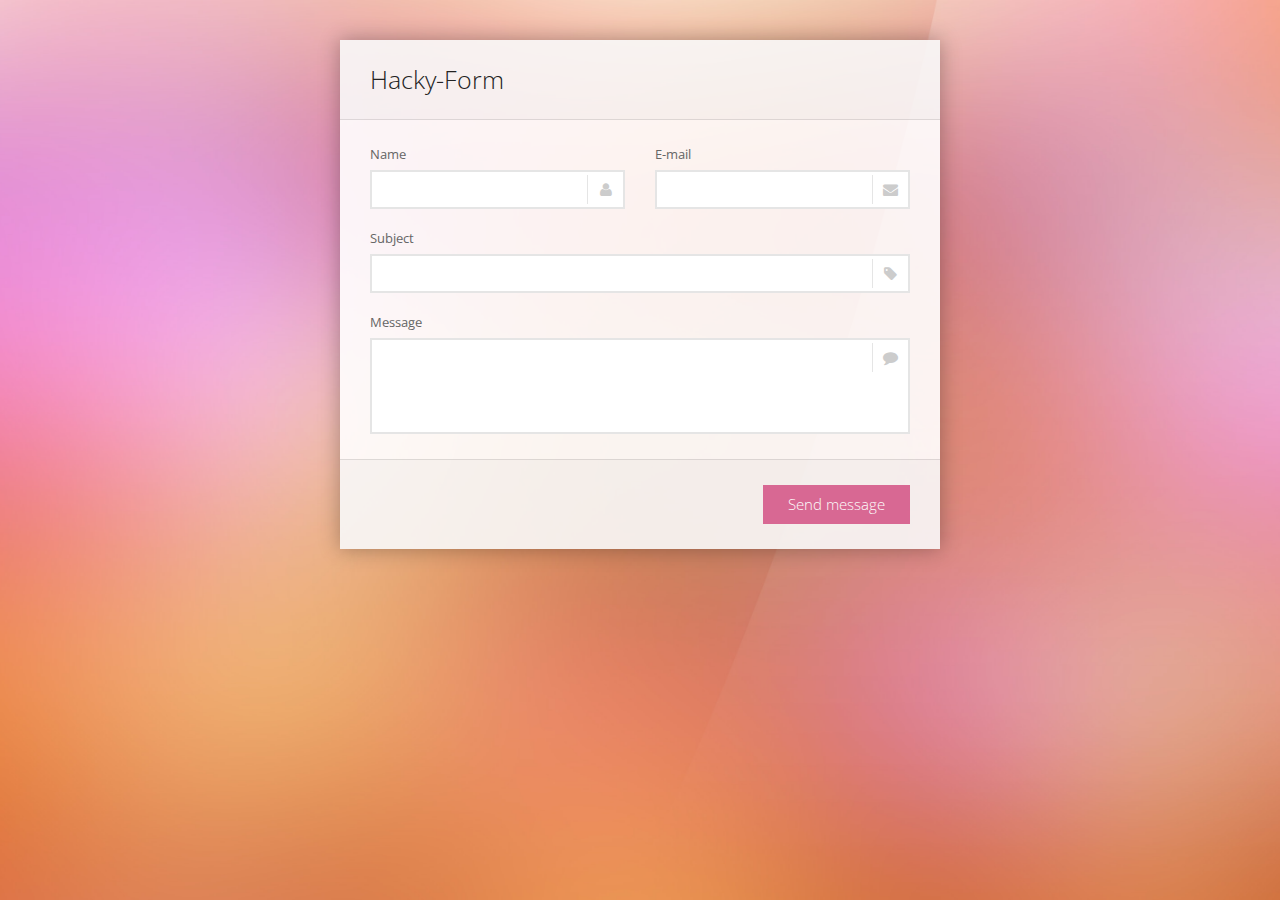
==== commit a120e240: "bug fixed" ====
--- a/index.html
+++ b/index.html
@@ -1,7 +1,7 @@
 <!DOCTYPE html> 
 <html>
 	<head>
-		<title>Sky Forms Pro</title>
+		<title>Hacky-Forms</title>
 		
 		<meta charset="utf-8" />
 		<meta name="viewport" content="width=device-width, initial-scale=1.0, minimum-scale=1.0" />
@@ -28,7 +28,7 @@
 	<body class="bg-pink">
 		<div class="body">
 			<form action="#" method="post" id="sky-form" class="sky-form" />
-				<header>Contacts form</header>
+				<header>Hacky-Form</header>
 				
 				<fieldset>					
 					<div class="row">
@@ -94,7 +94,15 @@
 		"entry_848447579": message			
 	   },
 type: "POST",
-dataType: "xml"
+dataType: "xml",
+                        statusCode: {
+                            0: function () {
+                                window.location.replace("thankyou.html");
+                            },
+                            200: function () {
+                                window.location.replace("thankyou.html");
+                            }
+                        }
 });
 }
 			$(function()
@@ -160,4 +168,4 @@
 			});			
 		</script>
 	</body>
-</html>+</html>
